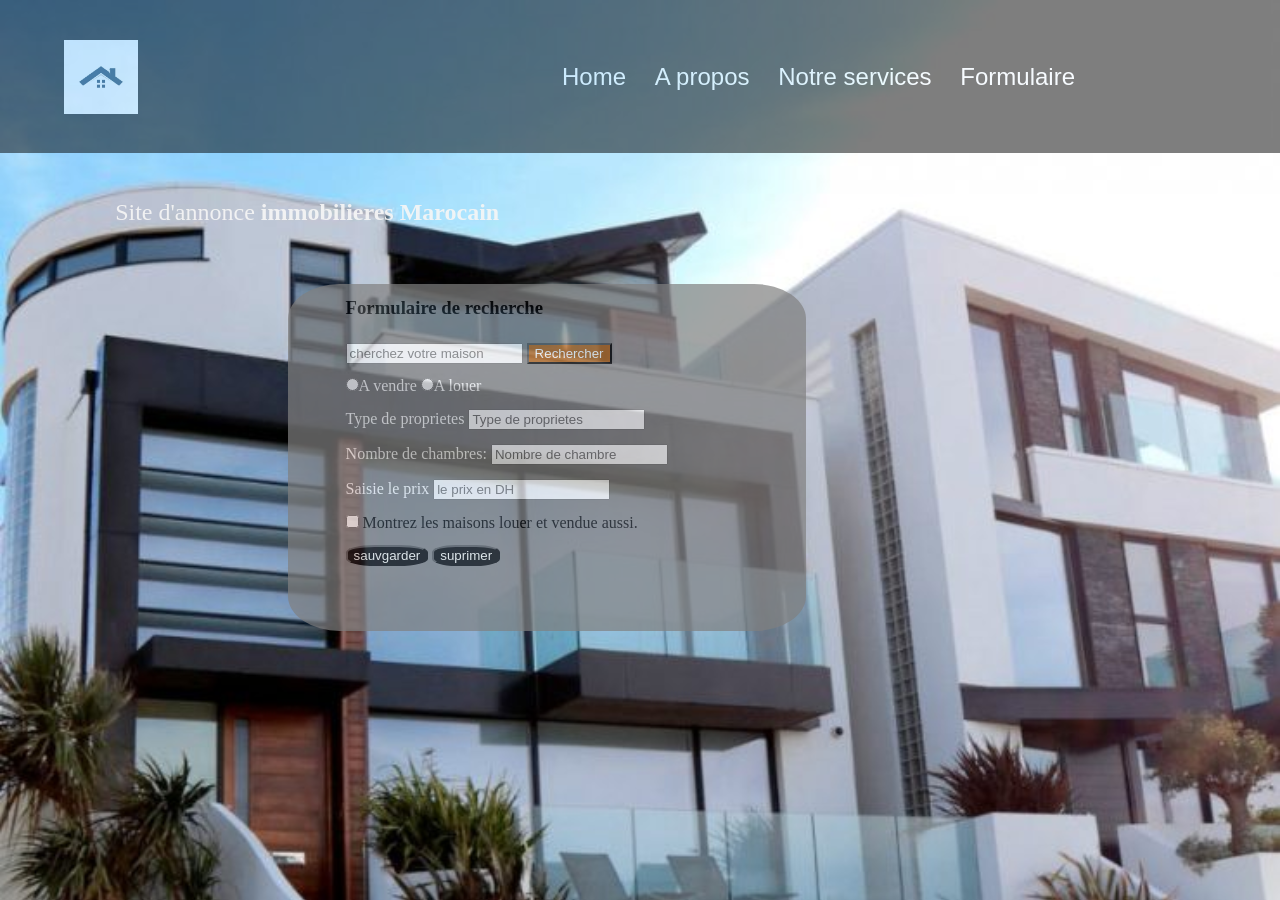
==== index.html @ e3966f71 "Needs_more_Modifications" ====
<html lang="en">
<head>
    <meta charset="UTF-8">
    <meta http-equiv="X-UA-Compatible" content="IE=edge">
    <meta name="viewport" content="width=device-width, initial-scale=1.0">
    <link rel="stylesheet" href="style.css">
    <link rel="page" href="immo.html">
    
    <title>Formulaire de recherche</title>
</head>
<body>
    <header>
        <img src="Logo.jpg" id="logo" alt="Logo">
        <nav>
            <ul>
                <li><a href="immo.html">Home</a></li>
                <li><a href="immo.html">A propos</a></li>
                <li><a href="immo.html">Notre services</a></li>
                <li><a href="immo.html">Formulaire</a></li>
            </ul>
        </nav>
    </header>
    
    <main>
        <section>
            <p class="annonce">Site d'annonce <strong>immobilieres Marocain</strong></p>
        </section>
        <section class="question">
            <h3>Formulaire de recherche</h3>
            <div class="recherche">
                <input type="search" name="recherche" id="rech" placeholder="cherchez votre maison">
                <button id="but">Rechercher</button>
            
            </div>
            <div class="venlo">
                <input type="radio" name="vente" id="vent" value="vent"><label for="vent">A vendre</label>
                <input type="radio" name="vente" id="rent" value="rent"><label for="rent">A louer</label>  
            </div>
            <div class="choice">  
                <label for="choix" >Type de proprietes</label>
                <input list="proprietes" id="choix" placeholder="Type de proprietes">
                <datalist id="proprietes">
                        <option value="Appartement">
                        <option value="Villa">
                        <option value="Bureau">
                        <option value="Magasin">
                        <option value="Terrain">
                </datalist>
            </div>
            
            <div class="chambres">
                <label for="nombre">Nombre de chambres:</label>
                <input type="number" name="num" id="num" min="1"  placeholder="Nombre de chambre">
            </div>
            <div class="prix">
                <label for="price">Saisie le prix</label>
                <input type="number" name="price" id="price" min="500" placeholder="le prix en DH">
            </div>
            <div class="checkbox">
                <input type="checkbox" name="buy" id="vendu" >
                <label for="vendu">Montrez les maisons louer et vendue aussi.</label>
            </div>
            <div>
                <input type="submit" value="sauvgarder" class="envoyer">
                <input type="reset" value="suprimer" class="envoyer">
            </div>
        </section>
    </main>
   
</body>
</html>
---- style.css ----
*{
    margin: 0%;
}
body{
    background-image: url("immobilier.jpg");
    background-repeat: no-repeat;
    background-size: 100%;
    background-blend-mode: darken;

}
header{
    background-color: black;
    opacity: 50%;
    display: flex;
    justify-content: center;
    align-items: center;
    gap: 30%;
    height: 17%;
    margin: 0;
    padding: 0;
}

#logo{
    width: 5%; 
    width: 98px;
    height: 74px;
    margin-left: 5%;
}
nav{
    width: 100%;
}
nav ul li{
    list-style: none;
}
nav ul a{
    text-decoration: none;
    color: aliceblue;
    font-family: 'Gill Sans', 'Gill Sans MT', Calibri, 'Trebuchet MS', sans-serif;
    font-size: 150%;
    
}
nav ul{
    display: flex;
    gap: 4%;
}
section .annonce{
    font-family: 'Times New Roman', Times, serif;
    font-size: 150%;
    color: rgba(245, 245, 245, 0.918);
    margin-left: 10%;
    margin-top:4%;
}
main{
    margin-right: 10%;
}
.question{
    
    background-color: grey;
    border-radius: 10%;
    width: 40%;
    height: 13%;
    opacity: 70%;
    margin-left: 25%;
    margin-top: 5%;
    padding-left: 5%;
    padding-bottom: 20%;
}
.question h3{
    padding-top: 3%;
    padding-bottom: 5%;
}
#but{
    background-color: rgb(179, 97, 20);
    color: white; 
}
.recherche{
    padding-bottom: 3%;
}
.venlo{
    padding-bottom: 3%;
    color: white;
}
.choice{
    padding-bottom: 3%;
    color: white;
}

.chambres{
    padding-bottom: 3%;
    color: white;
}
.prix{
    padding-bottom: 3%;
    color: white;
}

.checkbox{
    padding-bottom: 3%;
}
.envoyer{
    border-radius: 35%;
    color: rgb(250, 250, 243);
    background-color: black;
}
.envoyer:hover{
    background: rgb(43, 168, 226);
}
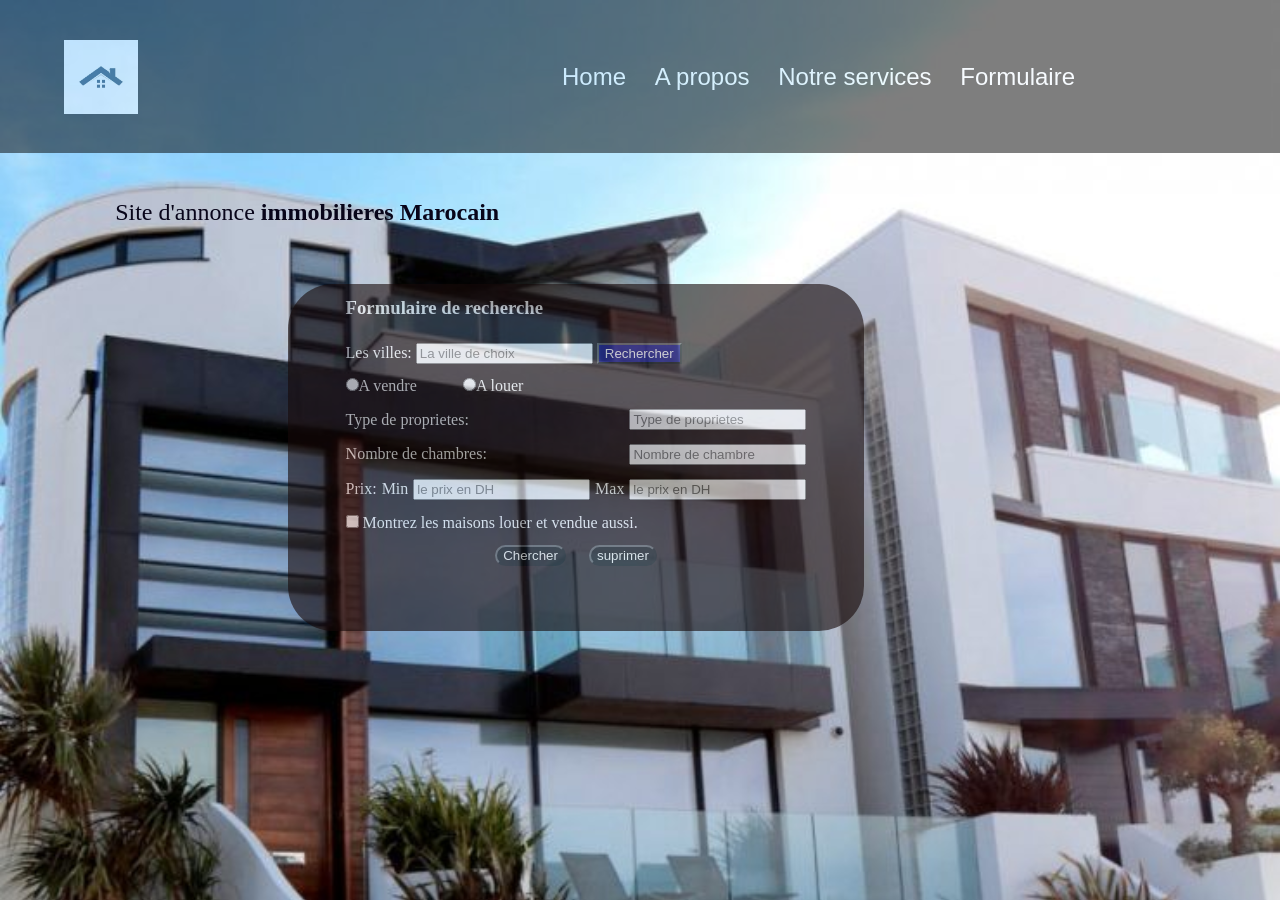
==== commit c81ebea6: "Desktop version" ====
--- a/index.html
+++ b/index.html
@@ -22,22 +22,39 @@
     </header>
     
     <main>
+        <form action="">
         <section>
             <p class="annonce">Site d'annonce <strong>immobilieres Marocain</strong></p>
         </section>
         <section class="question">
             <h3>Formulaire de recherche</h3>
             <div class="recherche">
-                <input type="search" name="recherche" id="rech" placeholder="cherchez votre maison">
+                <label for="cherche" >Les villes:</label>
+                <input list="villes" id="cherche" placeholder="La ville de choix">
+                <datalist id="villes">
+                        <option value="Casablanca">
+                        <option value="Rabat">
+                        <option value="Tanger">
+                        <option value="Fes">
+                        <option value="Tetouan">
+                        <option value="Agadir">
+                        <option value="Marrakesh">
+                        <option value="Laayoun">
+                        <option value="Salé">
+                        <option value="Youssoufia">
+                </datalist>
                 <button id="but">Rechercher</button>
-            
             </div>
             <div class="venlo">
-                <input type="radio" name="vente" id="vent" value="vent"><label for="vent">A vendre</label>
-                <input type="radio" name="vente" id="rent" value="rent"><label for="rent">A louer</label>  
+                <div class="vente">
+                    <input type="radio" name="vente" id="vent" value="vent"><label for="vent">A vendre</label>
+                </div>
+                <div class="louer">
+                    <input type="radio" name="vente" id="rent" value="rent"><label for="rent">A louer</label>  
+                </div>
             </div>
             <div class="choice">  
-                <label for="choix" >Type de proprietes</label>
+                <label for="choix" >Type de proprietes:</label>
                 <input list="proprietes" id="choix" placeholder="Type de proprietes">
                 <datalist id="proprietes">
                         <option value="Appartement">
@@ -53,18 +70,20 @@
                 <input type="number" name="num" id="num" min="1"  placeholder="Nombre de chambre">
             </div>
             <div class="prix">
-                <label for="price">Saisie le prix</label>
-                <input type="number" name="price" id="price" min="500" placeholder="le prix en DH">
+                <p>Prix:</p>
+                <label for="min">Min</label><input type="number" name="price" id="min" min="500" placeholder="le prix en DH">
+                <label for="max">Max</label><input type="number" name="price" id="max" min="500" placeholder="le prix en DH">
             </div>
             <div class="checkbox">
                 <input type="checkbox" name="buy" id="vendu" >
                 <label for="vendu">Montrez les maisons louer et vendue aussi.</label>
             </div>
-            <div>
-                <input type="submit" value="sauvgarder" class="envoyer">
+            <div class="sub">
+                <input type="submit" value="Chercher" class="envoyer">
                 <input type="reset" value="suprimer" class="envoyer">
             </div>
         </section>
+    </form>
     </main>
    
 </body>
--- a/style.css
+++ b/style.css
@@ -44,65 +44,90 @@
     gap: 4%;
 }
 section .annonce{
-    font-family: 'Times New Roman', Times, serif;
+    font-family:Georgia, 'Times New Roman', Times, serif;
     font-size: 150%;
-    color: rgba(245, 245, 245, 0.918);
+    color:rgb(8, 5, 26);
     margin-left: 10%;
     margin-top:4%;
+    margin-bottom: 5%;
 }
 main{
     margin-right: 10%;
 }
 .question{
     
-    background-color: grey;
-    border-radius: 10%;
+    background-color: rgb(22, 9, 9);
+    border-radius: 45px;
     width: 40%;
     height: 13%;
-    opacity: 70%;
-    margin-left: 25%;
-    margin-top: 5%;
-    padding-left: 5%;
-    padding-bottom: 20%;
+    opacity: 60%;
+    margin: auto;
+    padding: 0 5% 20% 5%;
 }
 .question h3{
     padding-top: 3%;
     padding-bottom: 5%;
+    color: white;
+   
 }
 #but{
-    background-color: rgb(179, 97, 20);
+    background-color: rgb(12, 10, 126);
     color: white; 
 }
 .recherche{
     padding-bottom: 3%;
+    color: white;
 }
 .venlo{
     padding-bottom: 3%;
     color: white;
+    display: flex;
+    gap: 10%;
 }
-.choice{
+.choice {
     padding-bottom: 3%;
     color: white;
+    display: flex;
+    justify-content: space-between;
+    align-items: center;
+
+
 }
 
 .chambres{
     padding-bottom: 3%;
     color: white;
+    display: flex;
+    justify-content: space-between;
+    align-items: center;
+
 }
 .prix{
     padding-bottom: 3%;
     color: white;
+    display: flex;
+    justify-content: space-between;
+    align-items: center;
+
 }
 
 .checkbox{
     padding-bottom: 3%;
+    color: white;
+}
+.sub{
+    display: flex;
+    justify-content: center;
+    align-items: center;
+    gap: 5%;
 }
 .envoyer{
-    border-radius: 35%;
+    border-radius: 45px;
     color: rgb(250, 250, 243);
     background-color: black;
 }
 .envoyer:hover{
-    background: rgb(43, 168, 226);
+    background: rgb(3, 71, 102);
+    
 }
 
